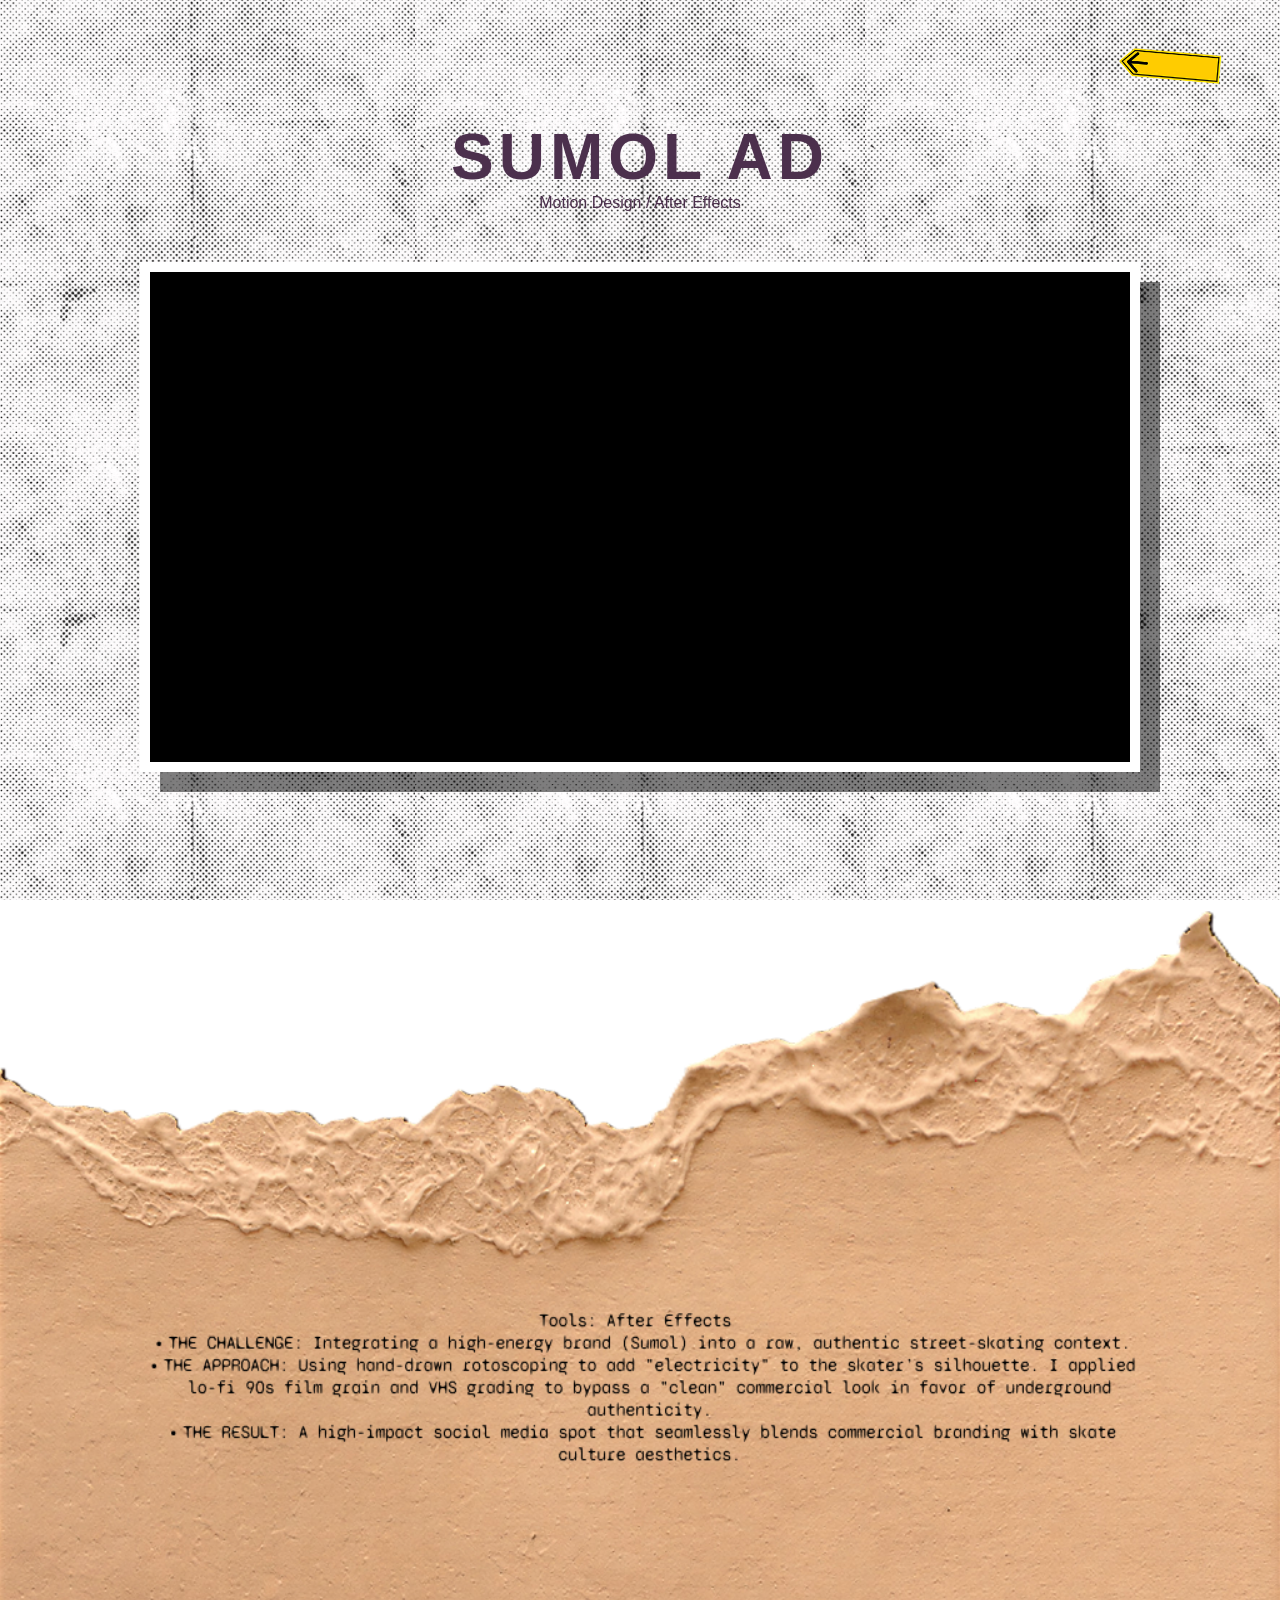
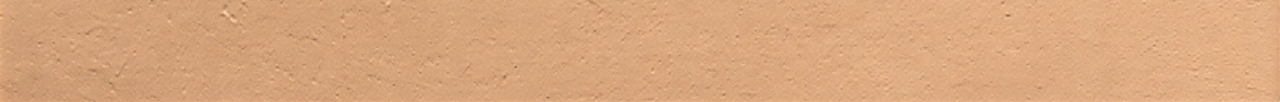
==== projeto1.html @ dd05376a "sem folder" ====
<!DOCTYPE html>
<html lang="pt">
<head>
    <meta charset="UTF-8">
    <meta name="viewport" content="width=device-width, initial-scale=1.0">
    <title>Skater Boy - Project Detail</title>
    <link rel="stylesheet" href="cs2.css">
</head>
<body>
    <div class="grain-overlay"></div>
    
    <nav class="nav-stickers">
        <a href="ht.html"><img src="images/back-pill.png" class="sticker" alt="Back"></a>
    </nav>

    <main class="project-container">
        <div class="project-header">
            <h1>SUMOL AD</h1>
            <p class="project-tags">Motion Design / After Effects</p>
        </div>
        <div class="project-media">
            <video loop playsinline autoplay style="width: 100%; pointer-events: none;">
    <source src="videos/projeto1.mp4" type="video/mp4">
</video>
        </div>
        <section class="project-description-wrapper">
            <div class="side-tear-frame paper-p1">
                
            </div>
        </section>
    </main>
</body>
</html>
---- cs2.css ----
/* 1. GRÃO E TRANSIÇÃO */
.grain-overlay {
    position: fixed;
    top: -50%; left: -50%; width: 200%; height: 200%;
    background: url('https://upload.wikimedia.org/wikipedia/commons/7/76/1k_Grain.png');
    opacity: 0.05; pointer-events: none; z-index: 9999;
    animation: grain 0.5s steps(10) infinite;
}
@keyframes grain {
    0%, 100% { transform: translate(0, 0); }
    10% { transform: translate(-5%, -10%); }
    50% { transform: translate(12%, 9%); }
    90% { transform: translate(15%, -5%); }
}
body { animation: fadeInPage 0.8s ease-in-out; }
@keyframes fadeInPage { from { opacity: 0; } to { opacity: 1; } }

/* 2. CONFIGURAÇÃO GLOBAL */
html { background: url('images/halftone-bg.png') repeat fixed center / 450px; scroll-behavior: smooth; }
* { margin: 0; padding: 0; box-sizing: border-box; }
body { font-family: sans-serif; overflow-x: hidden; }

/* 3. NAVEGAÇÃO STICKERS */
.nav-stickers { position: absolute; top: 40px; right: 50px; display: flex; gap: 20px; z-index: 100; }
.sticker { width: 120px; transform: rotate(5deg); transition: transform 0.3s cubic-bezier(0.175, 0.885, 0.32, 1.275); cursor: pointer; }
.sticker:hover { transform: rotate(0deg) scale(1.15); }

/* 4. HERO SECTION */
.hero { height: 100vh; display: flex; justify-content: center; align-items: center; position: relative; }
.horizontal-tear-frame { position: absolute; inset: 0; background: url('images/tear-edge-mask.png') no-repeat center / cover; z-index: 5; }
.title-img { width: 80vw; max-width: 850px; position: relative; z-index: 10; }
.scroll-tag { position: absolute; bottom: 30px; left: 50%; transform: translateX(-50%); color: white; text-transform: uppercase; font-size: 11px; letter-spacing: 3px; font-weight: bold; z-index: 20; }

/* 5. GRID DE PROJETOS */
.projects { min-height: 100vh; padding: 100px 0; display: flex; justify-content: center; align-items: center; }
.grid { display: grid; grid-template-columns: 1fr 1fr; gap: 40px; width: 90%; max-width: 1100px; }
.card { position: relative; overflow: hidden; transition: transform 0.4s ease; cursor: pointer; line-height: 0; display: block; text-decoration: none; }
.card img { width: 100%; height: 100%; object-fit: cover; }
.card-overlay { position: absolute; top: 0; left: 0; width: 100%; height: 100%; background: rgba(0, 0, 0, 0.75); display: flex; justify-content: center; align-items: center; opacity: 0; transition: opacity 0.3s ease; }
.card-overlay span { color: white; font-weight: bold; font-size: 1.4rem; letter-spacing: 2px; text-transform: uppercase; border: 2px solid white; padding: 10px 20px; transform: translateY(20px); transition: transform 0.3s ease; }
.card:hover { transform: scale(1.03); }
.card:hover .card-overlay { opacity: 1; }
.card:hover .card-overlay span { transform: translateY(0); }

/* 6. PÁGINAS DE PROJETO */
.project-container { padding: 120px 0 0 0; display: flex; flex-direction: column; align-items: center; min-height: 100vh; }
.project-header { text-align: center; margin-bottom: 50px; color: rgb(76, 48, 77); padding: 0 5%; }
.project-header h1 { font-size: 4rem; letter-spacing: 5px; text-transform: uppercase; }
.project-media { width: 90%; max-width: 1000px; background: #000; line-height: 0; box-shadow: 20px 20px 0px rgba(0,0,0,0.5); border: 10px solid white; margin-bottom: 80px; }
.project-media video { width: 100%; height: auto; display: block; }

/* 7. SEÇÃO SOBRE E PAPEIS (TOUCHING BOTH SIDES) */
.project-description-wrapper { 
    width: 100vw; 
    display: flex; 
    justify-content: center; 
}

.side-tear-frame { 
    width: 100vw; 
    height: 850px; 
    display: flex; 
    align-items: center; 
    justify-content: center; 
    z-index: 5; 
    background-size: 100% 100% !important; 
}

.side-tear-frame p { 
    font-family: 'Courier New', Courier, monospace;
    /* Added bold weight */
    font-weight: bold; 
    font-size: 1.5rem; 
    line-height: 1.8; 
    color: #111; 
    text-align: center; 
    max-width: 800px; 
    padding: 0 60px; 
    position: relative; 
    z-index: 6; 
    transform: translateY(180px); 
    letter-spacing: -0.5px;
}

/* CLASSES ESPECÍFICAS PARA OS PAPEIS */
.paper-home { background: url('images/finalrasgado.png') no-repeat bottom left / cover; margin-left: -250px; flex-grow: 1; }
.paper-p1 { background: url('images/paper1.png') no-repeat center / cover; }
.paper-p2 { background: url('images/paper2.png') no-repeat center / cover; }
.paper-p3 { background: url('images/paper3.png') no-repeat center / cover; }
.paper-p4 { background: url('images/paper4.png') no-repeat center / cover; }

/* AJUSTES PARA A PÁGINA HOME (ABOUT) */
.about { width: 100vw; min-height: 100vh; display: flex; align-items: flex-end; justify-content: flex-start; margin-top: 250px; position: relative; }
.profile-wrapper { position: relative; z-index: 10; line-height: 0; flex-shrink: 0; }
.profile-photo { width: 600px; display: block; } 
.profiletext-photo  { width: 900px; display: block;position: absolute; /* Takes it out of the normal flow */
  right: 0;           /* Sticks it to the right edge */
  bottom: 0; } 
.bio-pill-floating { 
    position: absolute; 
    top: -150px; /* Moves the pill higher */
    left: 200px; /* Adjusts horizontal position to clear the profile */
    width: 220px; 
    transform: rotate(-10deg); 
    transition: transform 0.3s ease; 
    z-index: 25; 
}
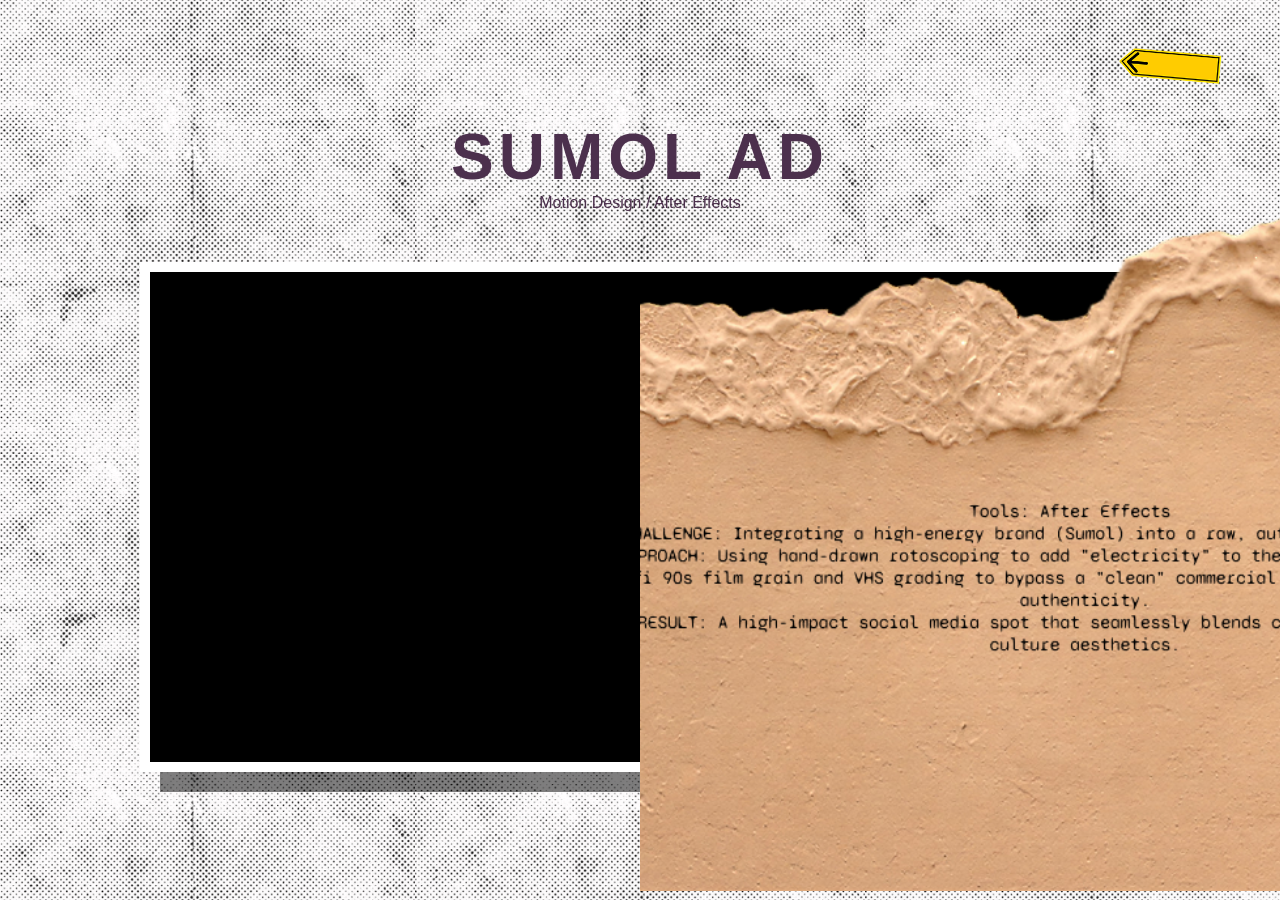
==== commit 92119e09: "background" ====
--- a/projeto1.html
+++ b/projeto1.html
@@ -5,12 +5,13 @@
     <meta name="viewport" content="width=device-width, initial-scale=1.0">
     <title>Skater Boy - Project Detail</title>
     <link rel="stylesheet" href="cs2.css">
+    <link rel="icon" href="data:image/svg+xml;utf8,%3Csvg xmlns='http://www.w3.org/2000/svg' viewBox='0 0 16 16'%3E%3Ctext x='0' y='14' font-size='16'%3EL%3C/text%3E%3C/svg%3E">
 </head>
 <body>
     <div class="grain-overlay"></div>
     
     <nav class="nav-stickers">
-        <a href="ht.html"><img src="images/back-pill.png" class="sticker" alt="Back"></a>
+        <a href="index.html"><img src="images/back-pill.png" class="sticker" alt="Back"></a>
     </nav>
 
     <main class="project-container">
--- a/cs2.css
+++ b/cs2.css
@@ -1,4 +1,6 @@
-/* 1. GRÃO E TRANSIÇÃO */
+/* =======================================================
+   1. GRÃO E TRANSIÇÃO
+   ======================================================= */
 .grain-overlay {
     position: fixed;
     top: -50%; left: -50%; width: 200%; height: 200%;
@@ -15,93 +17,347 @@
 body { animation: fadeInPage 0.8s ease-in-out; }
 @keyframes fadeInPage { from { opacity: 0; } to { opacity: 1; } }
 
-/* 2. CONFIGURAÇÃO GLOBAL */
-html { background: url('images/halftone-bg.png') repeat fixed center / 450px; scroll-behavior: smooth; }
-* { margin: 0; padding: 0; box-sizing: border-box; }
-body { font-family: sans-serif; overflow-x: hidden; }
-
-/* 3. NAVEGAÇÃO STICKERS */
-.nav-stickers { position: absolute; top: 40px; right: 50px; display: flex; gap: 20px; z-index: 100; }
-.sticker { width: 120px; transform: rotate(5deg); transition: transform 0.3s cubic-bezier(0.175, 0.885, 0.32, 1.275); cursor: pointer; }
+/* =======================================================
+   2. CONFIGURAÇÃO GLOBAL COM SCROLL SNAP (Correção do container)
+   ======================================================= */
+html { 
+    background: url('images/halftone-bg.png') repeat fixed center / 450px; 
+    scroll-behavior: smooth; 
+    scroll-snap-type: y mandatory; /* Ativa o magnetismo no scroll principal */
+    height: 100vh;
+    overflow-y: scroll; /* Força scroll vertical para o snap funcionar */
+}
+* { 
+    margin: 0; 
+    padding: 0; 
+    box-sizing: border-box; 
+}
+body { 
+    font-family: sans-serif; 
+    overflow-x: hidden; 
+    width: 100%; 
+    position: relative;
+    height: 100vh;
+}
+
+/* =======================================================
+   3. NAVEGAÇÃO STICKERS
+   ======================================================= */
+.nav-stickers { 
+    position: absolute; 
+    top: clamp(15px, 4vw, 40px); 
+    right: clamp(15px, 5vw, 50px); 
+    display: flex; 
+    gap: clamp(8px, 2vw, 20px); 
+    z-index: 100; 
+}
+.sticker { 
+    width: clamp(65px, 10vw, 120px); 
+    transform: rotate(5deg); 
+    transition: transform 0.3s cubic-bezier(0.175, 0.885, 0.32, 1.275); 
+    cursor: pointer; 
+}
 .sticker:hover { transform: rotate(0deg) scale(1.15); }
 
-/* 4. HERO SECTION */
-.hero { height: 100vh; display: flex; justify-content: center; align-items: center; position: relative; }
-.horizontal-tear-frame { position: absolute; inset: 0; background: url('images/tear-edge-mask.png') no-repeat center / cover; z-index: 5; }
-.title-img { width: 80vw; max-width: 850px; position: relative; z-index: 10; }
-.scroll-tag { position: absolute; bottom: 30px; left: 50%; transform: translateX(-50%); color: white; text-transform: uppercase; font-size: 11px; letter-spacing: 3px; font-weight: bold; z-index: 20; }
-
-/* 5. GRID DE PROJETOS */
-.projects { min-height: 100vh; padding: 100px 0; display: flex; justify-content: center; align-items: center; }
-.grid { display: grid; grid-template-columns: 1fr 1fr; gap: 40px; width: 90%; max-width: 1100px; }
-.card { position: relative; overflow: hidden; transition: transform 0.4s ease; cursor: pointer; line-height: 0; display: block; text-decoration: none; }
-.card img { width: 100%; height: 100%; object-fit: cover; }
-.card-overlay { position: absolute; top: 0; left: 0; width: 100%; height: 100%; background: rgba(0, 0, 0, 0.75); display: flex; justify-content: center; align-items: center; opacity: 0; transition: opacity 0.3s ease; }
-.card-overlay span { color: white; font-weight: bold; font-size: 1.4rem; letter-spacing: 2px; text-transform: uppercase; border: 2px solid white; padding: 10px 20px; transform: translateY(20px); transition: transform 0.3s ease; }
-.card:hover { transform: scale(1.03); }
-.card:hover .card-overlay { opacity: 1; }
-.card:hover .card-overlay span { transform: translateY(0); }
-
-/* 6. PÁGINAS DE PROJETO */
-.project-container { padding: 120px 0 0 0; display: flex; flex-direction: column; align-items: center; min-height: 100vh; }
-.project-header { text-align: center; margin-bottom: 50px; color: rgb(76, 48, 77); padding: 0 5%; }
-.project-header h1 { font-size: 4rem; letter-spacing: 5px; text-transform: uppercase; }
-.project-media { width: 90%; max-width: 1000px; background: #000; line-height: 0; box-shadow: 20px 20px 0px rgba(0,0,0,0.5); border: 10px solid white; margin-bottom: 80px; }
+/* =======================================================
+   4. HERO SECTION
+   ======================================================= */
+.hero { 
+    height: 100vh; 
+    display: flex; 
+    justify-content: center; 
+    align-items: center; 
+    position: relative; 
+    scroll-snap-align: start; /* Fixa o Hero */
+    scroll-snap-stop: always; /* Obriga a parar no Hero */
+}
+.horizontal-tear-frame { 
+    position: absolute; 
+    inset: 0; 
+    background: url('images/tear-edge-mask.png') no-repeat center / cover; 
+    z-index: 5; 
+}
+.title-img { 
+    width: 85vw; 
+    max-width: 850px; 
+    height: auto;
+    position: relative; 
+    z-index: 10; 
+}
+.scroll-tag { 
+    position: absolute; 
+    bottom: 30px; 
+    left: 50%; 
+    transform: translateX(-50%); 
+    color: white; 
+    text-transform: uppercase; 
+    font-size: clamp(9px, 1.5vw, 11px); 
+    letter-spacing: 3px; 
+    font-weight: bold; 
+    z-index: 20; 
+}
+
+/* =======================================================
+ /* =======================================================
+   5. SECÇÃO DE PROJETOS (GRELHA 2x2)
+   ======================================================= */
+
+.projects-grid-section{
+    width:100%;
+    min-height:100vh;
+
+    display:grid;
+    grid-template-columns: repeat(2, minmax(240px, 1fr));
+    gap:32px;
+    grid-auto-rows: auto;
+
+    justify-items:center;
+    align-content:center;
+
+    max-width:1300px;
+    margin:0 auto;
+    padding:120px 6% 60px;
+
+    scroll-snap-align:start;
+    scroll-snap-stop:always;
+}
+
+@media (max-width: 768px) {
+    .projects-grid-section {
+        grid-template-columns: 1fr;
+        padding:80px 5% 40px;
+    }
+}
+
+.card{
+    position:relative;
+    overflow:hidden;
+    transition:transform .4s ease;
+    cursor:pointer;
+    line-height:0;
+    display:block;
+    text-decoration:none;
+
+    width:100%;
+    max-width:520px;
+
+    box-shadow:0 20px 40px rgba(0,0,0,.5);
+    border:10px solid white;
+}
+
+.card img{
+    width:100%;
+    aspect-ratio:16/10;
+    object-fit:cover;
+    display:block;
+}
+
+.card-overlay{
+    position:absolute;
+    inset:0;
+    background:rgba(0,0,0,.75);
+    display:flex;
+    justify-content:center;
+    align-items:center;
+    opacity:0;
+    transition:opacity .3s ease;
+}
+
+.card-overlay span{
+    color:#fff;
+    font-weight:bold;
+    font-size:clamp(1rem,2vw,1.4rem);
+    letter-spacing:2px;
+    text-transform:uppercase;
+    border:2px solid #fff;
+    padding:10px 20px;
+    transform:translateY(20px);
+    transition:transform .3s ease;
+}
+
+.card:hover{ transform:scale(1.02); }
+.card:hover .card-overlay{ opacity:1; }
+.card:hover .card-overlay span{ transform:translateY(0); }
+
+/* =======================================================
+   6. PÁGINAS DE PROJETO
+   ======================================================= */
+.project-container { 
+    padding: clamp(80px, 10vw, 120px) 0 0 0; 
+    display: flex; 
+    flex-direction: column; 
+    align-items: center; 
+    min-height: 100vh; 
+}
+.project-header { 
+    text-align: center; 
+    margin-bottom: clamp(30px, 5vw, 50px); 
+    color: rgb(76, 48, 77); 
+    padding: 0 5%; 
+}
+.project-header h1 { 
+    font-size: clamp(2rem, 6vw, 4rem); 
+    letter-spacing: clamp(2px, 0.5vw, 5px); 
+    text-transform: uppercase; 
+}
+.project-media { 
+    width: 90%; 
+    max-width: 1000px; 
+    background: #000; 
+    line-height: 0; 
+    box-shadow: clamp(10px, 2vw, 20px) clamp(10px, 2vw, 20px) 0px rgba(0,0,0,0.5); 
+    border: clamp(5px, 1vw, 10px) solid white; 
+    margin-bottom: clamp(40px, 8vw, 80px); 
+}
 .project-media video { width: 100%; height: auto; display: block; }
 
-/* 7. SEÇÃO SOBRE E PAPEIS (TOUCHING BOTH SIDES) */
+/* =======================================================
+   7. SECÇÃO SOBRE E PAPEIS (Scroll Snap no Fundo)
+   ======================================================= */
 .project-description-wrapper { 
-    width: 100vw; 
+    width: 100%; 
     display: flex; 
     justify-content: center; 
 }
 
 .side-tear-frame { 
-    width: 100vw; 
-    height: 850px; 
-    display: flex; 
-    align-items: center; 
-    justify-content: center; 
-    z-index: 5; 
-    background-size: 100% 100% !important; 
-}
-
-.side-tear-frame p { 
-    font-family: 'Courier New', Courier, monospace;
-    /* Added bold weight */
-    font-weight: bold; 
-    font-size: 1.5rem; 
-    line-height: 1.8; 
-    color: #111; 
-    text-align: center; 
-    max-width: 800px; 
-    padding: 0 60px; 
-    position: relative; 
-    z-index: 6; 
-    transform: translateY(180px); 
-    letter-spacing: -0.5px;
-}
-
-/* CLASSES ESPECÍFICAS PARA OS PAPEIS */
-.paper-home { background: url('images/finalrasgado.png') no-repeat bottom left / cover; margin-left: -250px; flex-grow: 1; }
+    position: absolute !important;
+    top: 5% !important;
+    right: -18vw !important;
+    width: clamp(560px, 68%, 980px) !important;
+    min-width: 560px !important;
+    height: 94% !important; 
+    display: flex !important; 
+    align-items: flex-end !important; 
+    justify-content: flex-end !important; 
+    z-index: 5 !important; 
+    overflow: visible !important;
+}
+
+/* Ocultação de texto */
+.side-tear-frame p {
+    display: none !important;
+}
+
+/* BACKGROUNDS DOS PAPEIS */
+.paper-home { 
+    background: url('images/finalrasgado.png?v=3') no-repeat right bottom !important; 
+    background-size: 260% auto !important; 
+    background-position: right center !important;
+    width: 100% !important;
+    height: 100% !important;
+}
 .paper-p1 { background: url('images/paper1.png') no-repeat center / cover; }
 .paper-p2 { background: url('images/paper2.png') no-repeat center / cover; }
 .paper-p3 { background: url('images/paper3.png') no-repeat center / cover; }
 .paper-p4 { background: url('images/paper4.png') no-repeat center / cover; }
 
-/* AJUSTES PARA A PÁGINA HOME (ABOUT) */
-.about { width: 100vw; min-height: 100vh; display: flex; align-items: flex-end; justify-content: flex-start; margin-top: 250px; position: relative; }
-.profile-wrapper { position: relative; z-index: 10; line-height: 0; flex-shrink: 0; }
-.profile-photo { width: 600px; display: block; } 
-.profiletext-photo  { width: 900px; display: block;position: absolute; /* Takes it out of the normal flow */
-  right: 0;           /* Sticks it to the right edge */
-  bottom: 0; } 
+/* AJUSTES DA PÁGINA SOBRE */
+.about { 
+    width: 100%; 
+    height: 100vh; 
+    min-height: 100vh; 
+    display: flex; 
+    align-items: flex-end !important; 
+    justify-content: space-between; 
+    margin-top: 0 !important; 
+    padding-top: clamp(80px, 15vw, 150px);
+    position: relative; 
+    overflow: visible;
+    scroll-snap-align: start; /* Fixa o About no fundo */
+    scroll-snap-stop: always;
+}
+.profile-wrapper { 
+    position: absolute !important; 
+    left: -16vw !important;
+    bottom: 6% !important;
+    z-index: 15 !important; 
+    line-height: 0 !important; 
+    flex-shrink: 0 !important; 
+    width: clamp(560px, 56%, 780px) !important;
+    max-width: 780px !important;
+}
+.profile-photo { 
+    width: 190% !important; 
+    height: auto !important;
+    display: block !important; 
+    position: relative !important;
+    z-index: 15 !important;
+    transform: translateX(-32%) !important;
+} 
 .bio-pill-floating { 
     position: absolute; 
-    top: -150px; /* Moves the pill higher */
-    left: 200px; /* Adjusts horizontal position to clear the profile */
-    width: 220px; 
+    top: clamp(-80px, -10vw, -130px); 
+    left: 10%; 
+    width: clamp(100px, 15vw, 200px); 
     transform: rotate(-10deg); 
     transition: transform 0.3s ease; 
     z-index: 25; 
+}
+
+/* =======================================================
+   8. CORREÇÃO GLOBAL PARA MOBILE (Navegação clássica fluída)
+   ======================================================= */
+@media (max-width: 768px) {
+    /* Desativa o scroll snap completamente no mobile */
+    html {
+        scroll-snap-type: none;
+        height: auto;
+        overflow-y: visible;
+    }
+    body {
+        height: auto;
+    }
+    
+    .project-snap-section {
+        height: auto;
+        padding: 20px 10px;
+        scroll-snap-align: none;
+    }
+    .card {
+        max-width: 100%;
+        width: 100%;
+        border: 4px solid white; 
+        box-shadow: 0px 10px 20px rgba(0,0,0,0.3);
+    }
+    .card-overlay {
+        opacity: 1; 
+        background: rgba(0, 0, 0, 0.5);
+    }
+
+    /* Sobre/About em Mobile */
+    .about {
+        height: auto;
+        min-height: 100vh;
+        flex-direction: column;
+        align-items: center !important;
+        justify-content: center;
+        margin-top: 60px !important;
+        padding-top: 0;
+        scroll-snap-align: none;
+    }
+    .profile-wrapper {
+        position: relative !important;
+        width: 100% !important;
+        margin-bottom: -260px !important;
+        align-self: center !important;
+        left: auto !important;
+        bottom: auto !important;
+    }
+    .bio-pill-floating {
+        top: -50px;
+        left: 5%;
+    }
+    
+    .side-tear-frame {
+        position: relative !important;
+        height: auto !important;
+        min-height: 560px !important; 
+        width: 100% !important;
+        align-items: flex-end !important; 
+    }
+    .paper-home {
+        background-size: 160% auto !important;
+        background-position: right center !important; 
+    }
 }
